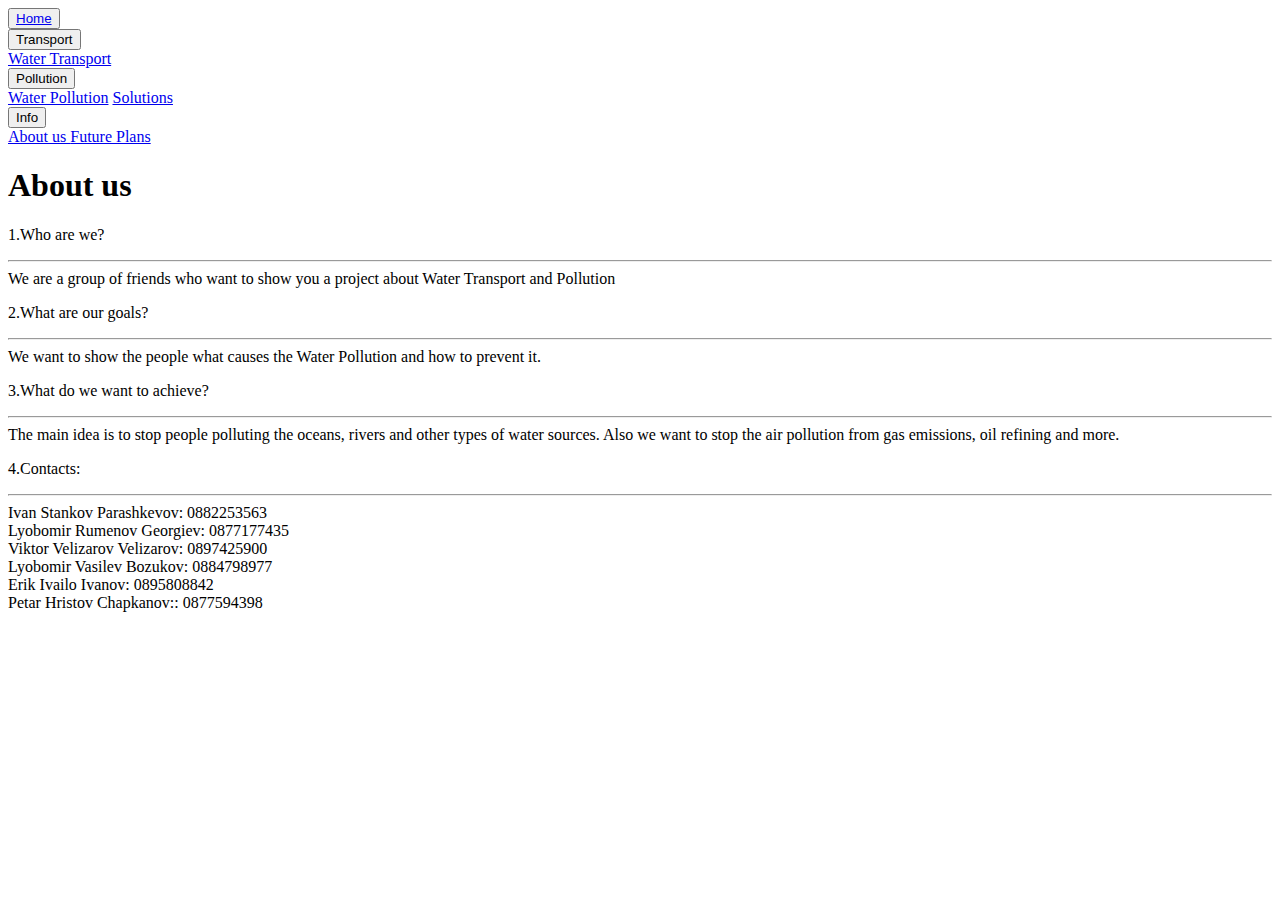
==== HTML/About_us.html @ 85d03627 "Add the about us page and the css for the page" ====
<!DOCTYPE html>
<html>
<title> About us
</title>
<head>

<link rel="stylesheet" type="text/css" href="About us.css">


</head>
<body>

  
<div class="navbar"> 

  <div class="dropdown">
     <button class="homepage">  
     <a href="index.html"> Home </a>
     </button>
  </div>
  
  <div class="dropdown">
    
     <button class="dropbtn">  
     <a> Transport </a>   
     </button>  
	
     <div class="dropdown-content"> 

         <a href="Water Transport.html">Water Transport</a>
            
         
           
     </div>  
     
  </div>

  <div class="dropdown">
    
     <button class="dropbtn">  
     <a> Pollution </a>   
     </button>  

     <div class="dropdown-content">   

         <a href="Water Pollution.html">Water Pollution</a>

         <a href="Fix1.html">Solutions</a>

         
       
     </div> 

  </div>
  
  <div class="dropdown">
  
     <button class="dropbtn"> 
     <a>Info</a> 
     </button>
      
     <div class="dropdown-content">

        <a href="About us.html">About us </a>

        <a href="Future Plans.html">Future Plans </a>
	  
     </div>
     
  </div>


</div>

<div class="text1">
   <h1 class="heading">About us</h1>
</div>
   
<div class="text2">

   <div class="par">

      <p>
         1.Who are we? 
         <hr>
         We are a group of friends who want to show you a project about Water Transport and Pollution
      </p>
   
   </div>

   <div class="par">
 
      <p> 
         2.What are our goals?
         <hr>
         We want to show the people what causes the Water Pollution and how to prevent it.  
      </p>
    
   </div>

   <div class="par">

      <p>
         3.What do we want to achieve?
         <hr>
         The main idea is to stop people polluting the oceans, rivers and other types of water sources. Also we want to stop the air pollution from gas emissions, oil refining and more.
      </p>

   </div>

   <div class="par">

      <p>
         4.Contacts:
         <hr>
         Ivan Stankov Parashkevov: 0882253563
         <br>
         Lyobomir Rumenov Georgiev: 0877177435
         <br>
         Viktor Velizarov Velizarov: 0897425900
         <br>
		 Lyobomir Vasilev Bozukov: 0884798977
		 <br>
		 Erik Ivailo Ivanov: 0895808842
		 <br>
		 Petar Hristov Chapkanov:: 0877594398
		 <br>

      <p>
    
      </div>

 </div>
   


</body>
</html>
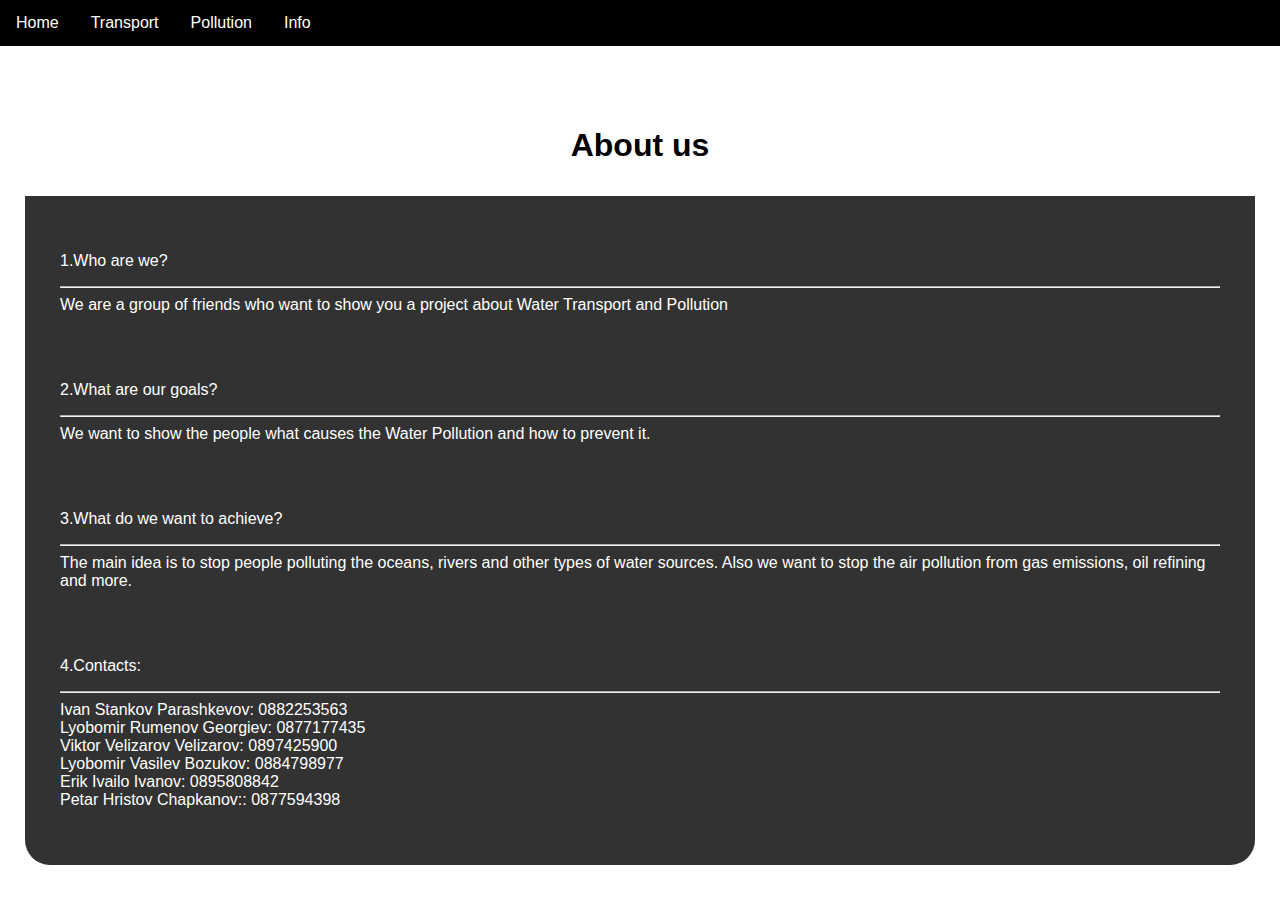
==== commit 40e73d68: "Fixed problems with css linking" ====
--- a/HTML/About_us.html
+++ b/HTML/About_us.html
@@ -4,7 +4,7 @@
 </title>
 <head>
 
-<link rel="stylesheet" type="text/css" href="About us.css">
+<link rel="stylesheet" type="text/css" href="../CSS/About_us.css">
 
 
 </head>
--- a/CSS/About_us.css
+++ b/CSS/About_us.css
@@ -0,0 +1,122 @@
+body {
+    font-family: "Helvetica Neue",Helvetica,Arial,sans-serif;
+    padding:0;
+    margin:0;
+  	background-image: url('https://c1.wallpaperflare.com/preview/174/939/650/water-texture-pool-pattern.jpg');
+    background-size: cover;
+    background-repeat: no-repeat;
+    background-attachment: fixed;
+}
+
+.navbar {
+  overflow: hidden;
+  background-color: black;
+}
+
+.navbar a {
+  float: left;
+  font-size: 16px;
+  color: white;
+  text-align: center;
+  text-decoration: none;
+}
+
+.dropdown {
+  float: left;
+  overflow: hidden;
+}
+
+.homepage{
+  font-size: 16px;  
+  border: none;
+  outline: none;
+  color: white;
+  padding: 14px 16px;
+  background-color: inherit;
+  font-family: inherit;
+  margin: 0;
+}
+
+.dropdown .dropbtn{
+  font-size: 16px;  
+  border: none;
+  outline: none;
+  color: white;
+  padding: 14px 16px;
+  background-color: inherit;
+  font-family: inherit;
+  margin: 0;
+}
+
+.navbar a:hover, .dropdown:hover .dropbtn{
+  background-color: grey;
+}
+
+.dropdown-content{
+  display: none;
+  position: absolute;
+  background-color: #f9f9f9;
+  min-width: 160px;
+  z-index: 1;
+}
+
+.dropdown-content a{
+  float: none;
+  color: black;
+  padding: 12px 16px;
+  text-decoration: none;
+  display: block;
+  text-align: left;
+}
+
+.dropdown-content a:hover {
+  background-color: #ddd;
+}
+
+.dropdown:hover .dropdown-content {
+  display: block;
+}
+
+.text1 {
+  padding: 10px;
+  margin-top: 50px;
+  margin-bottom: 0px;
+  margin-right: 25px;
+  margin-left: 25px;
+  color: white;
+  background-image: url('https://cdn3.vectorstock.com/i/1000x1000/02/37/white-wave-pattern-abstract-3d-background-vector-20610237.jpg');
+  opacity: 1;
+  border-top-left-radius: 25px;
+  border-top-right-radius: 25px;
+}
+
+.text2 {
+  padding: 10px;
+  margin-top: 0px;
+  margin-bottom: 25px;
+  margin-right: 25px;
+  margin-left: 25px;
+  color: white;
+  background-color:black;
+  opacity:0.8;
+  border-bottom-left-radius: 25px;
+  border-bottom-right-radius: 25px;
+}
+
+.heading {
+
+  color:black;
+  text-align: center;
+}
+
+.par{
+  background-color:black;
+  color: white;
+  margin-top: 25px;
+  margin-bottom: 25px;
+  padding-left: 25px;
+  padding-right: 25px;
+  padding-top: 5px ;
+  padding-bottom: 5px;
+  font-size: 16px;
+}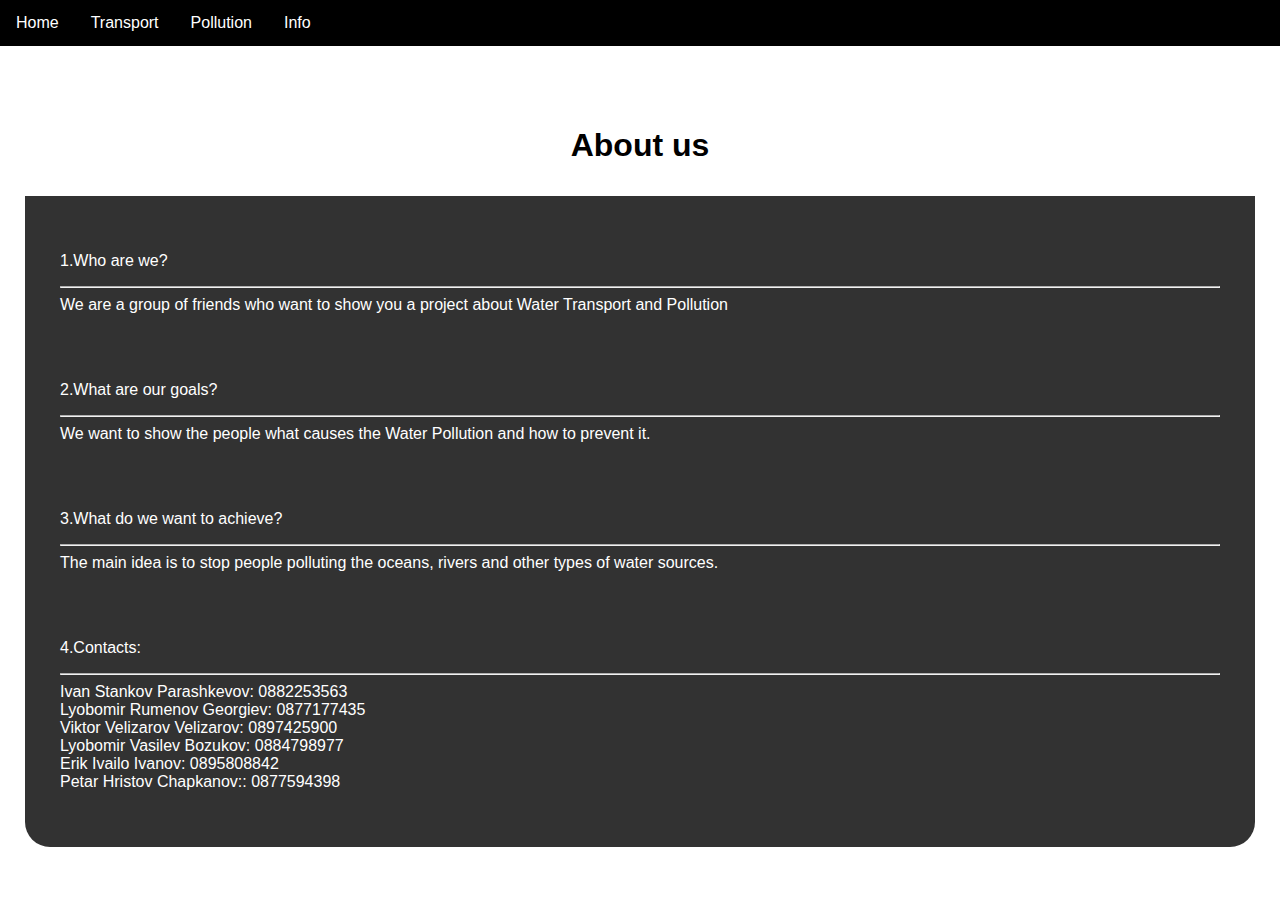
==== commit b0ac6029: "Update About_us.html" ====
--- a/HTML/About_us.html
+++ b/HTML/About_us.html
@@ -61,9 +61,9 @@
       
      <div class="dropdown-content">
 
-        <a href="About us.html">About us </a>
+        <a href="About_us.html">About us </a>
 
-        <a href="Future Plans.html">Future Plans </a>
+        <a href="Future_Plans.html">Future Plans </a>
 	  
      </div>
      
@@ -103,7 +103,7 @@
       <p>
          3.What do we want to achieve?
          <hr>
-         The main idea is to stop people polluting the oceans, rivers and other types of water sources. Also we want to stop the air pollution from gas emissions, oil refining and more.
+         The main idea is to stop people polluting the oceans, rivers and other types of water sources.
       </p>
 
    </div>
@@ -136,4 +136,3 @@
 
 </body>
 </html>
-
